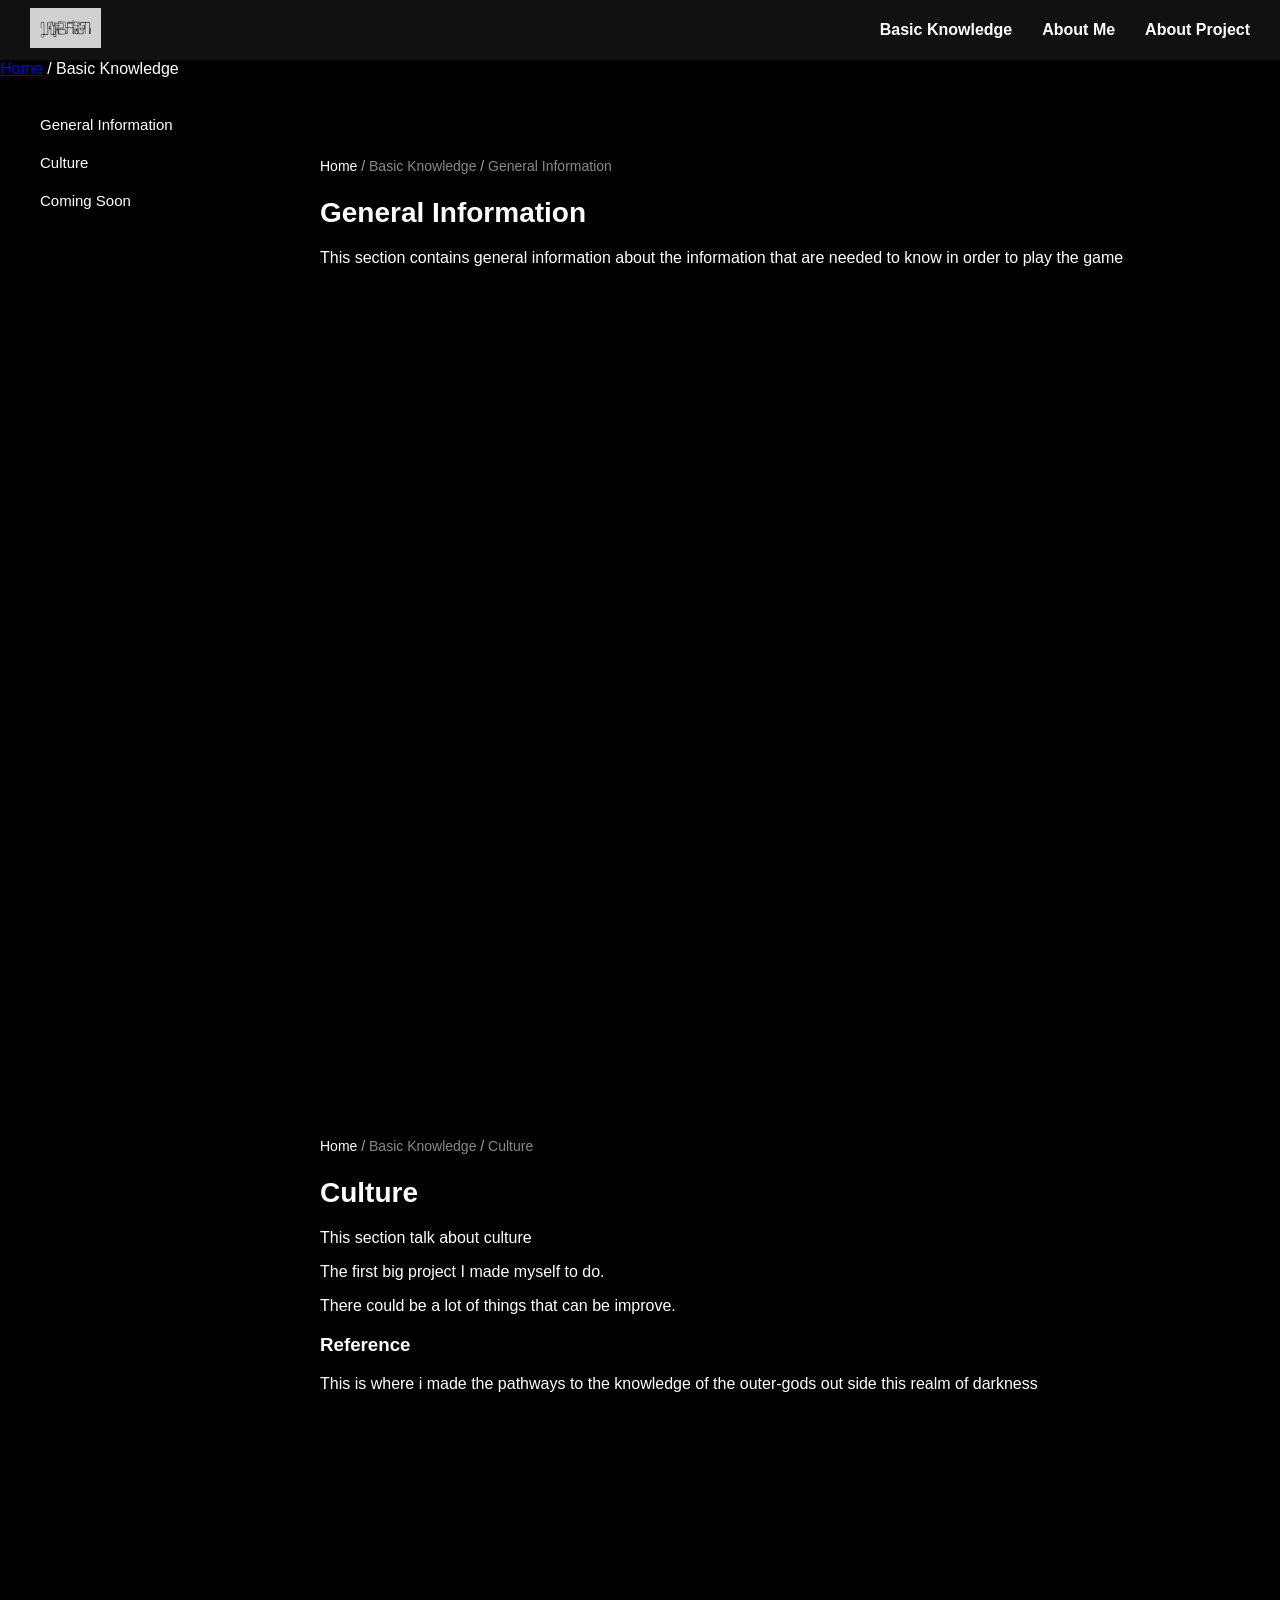
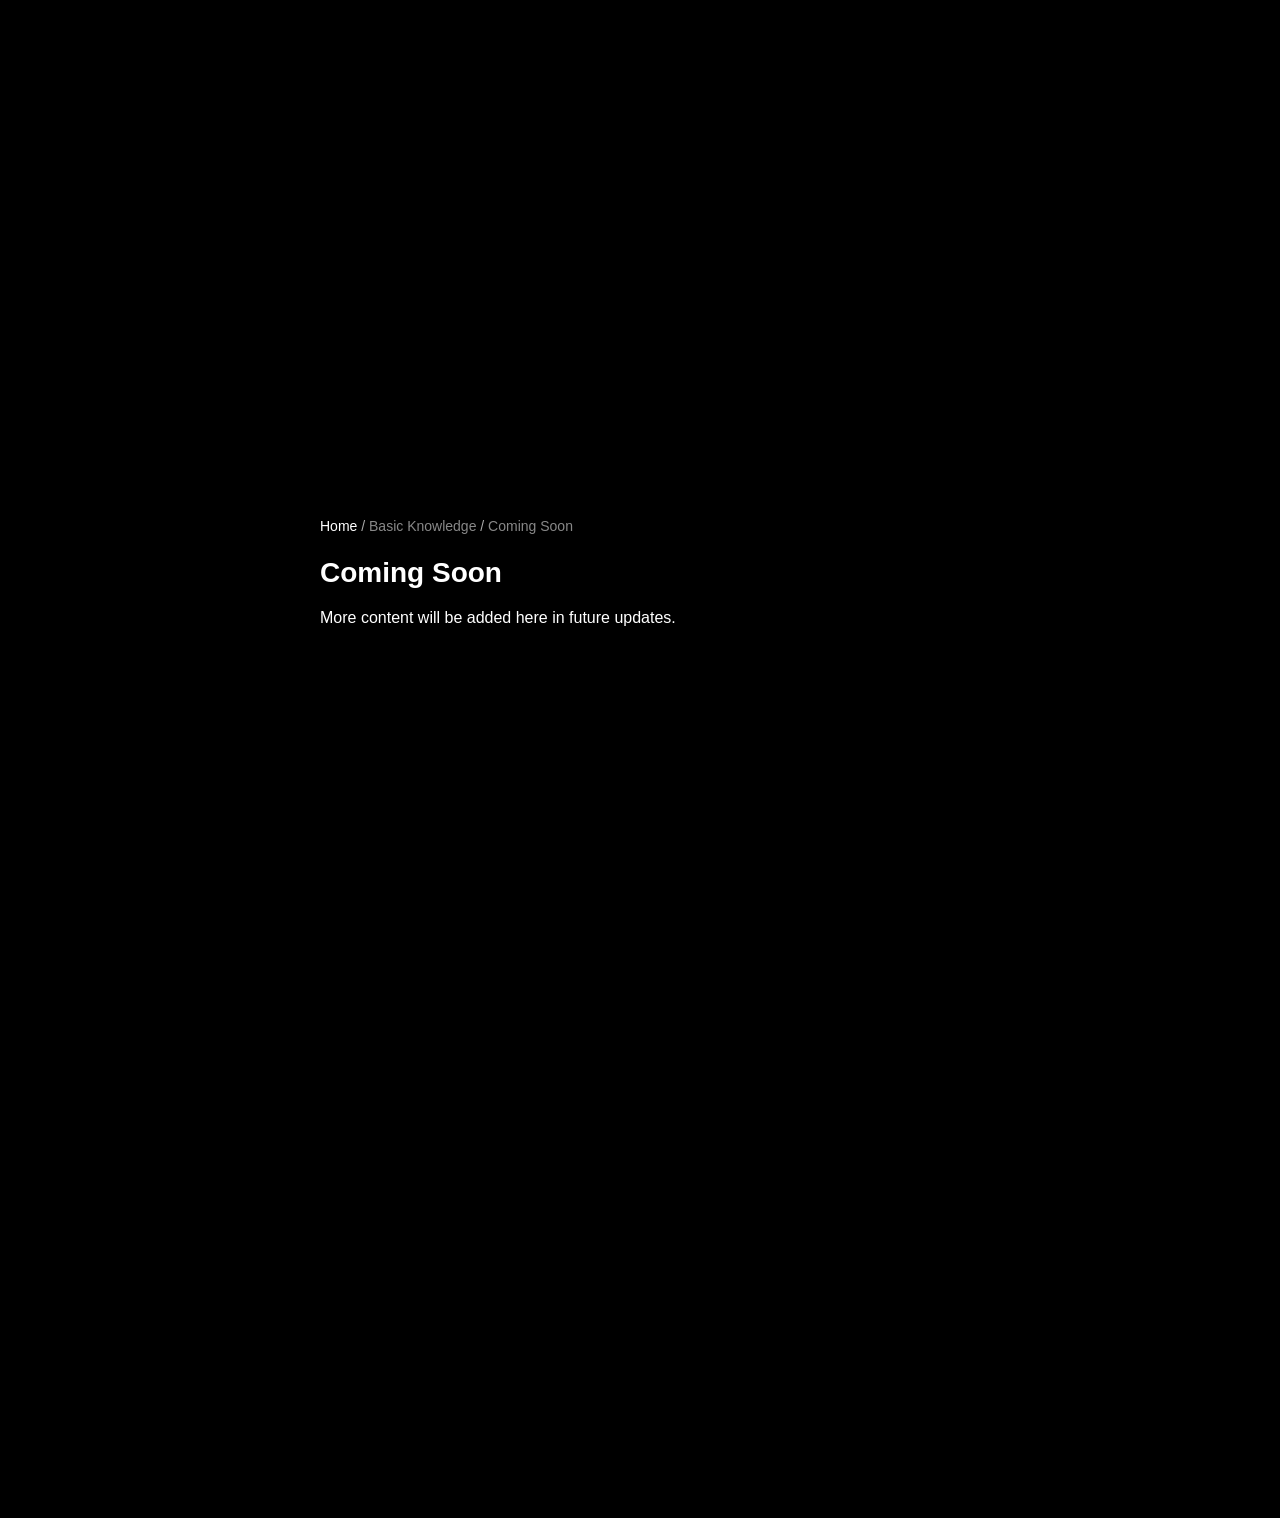
==== basic-knowledge.html @ 1682e871 "first commit" ====
<!DOCTYPE html>
<html lang="en">
<head>
    <meta charset="UTF-8">
    <title>Basic Knowledge</title>
    <meta name="viewport" content="width=device-width, initial-scale=1.0">
    <link rel="stylesheet" href="global.css">
    <link rel="stylesheet" href="basic-knowledge.css">
</head>
<body>


<div class="header">

    <div class="logo">
        <a href="homepage.html">
            <img src="personal_logo.jpeg" alt="Logo">
        </a>
    </div>

    <nav class="nav-links">
        <a href="homepage.html#basic-knowledge">Basic Knowledge</a>
        <a href="homepage.html#about-me">About Me</a>
        <a href="homepage.html#about-the-project">About Project</a>
    </nav>

</div>

    <!-- BREADCRUMB -->
    <div class="breadcrumb">
        <a href="homepage.html">Home</a> / Basic Knowledge
    </div>

    <!-- LAYOUT -->
    <div class="layout">

        <!-- LEFT NAVIGATION -->
        <aside class="side-nav">
            <ul>
                <li><a href="#general">General Information</a></li>
                <li><a href="#culture">Culture</a></li>
                <li><a href="#coming">Coming Soon</a></li>
            </ul>
        </aside>

        <!-- CONTENT -->
        <main class="content">

            <section id="general">
                <div class="breadcrumb">
                    <a href="homepage.html">Home</a> /
                    <span>Basic Knowledge</span> /
                    <span>General Information</span>
                </div>

                <h2>General Information</h2>
                <p>This section contains general information about the information that are needed to know in order to play the game</p>
            </section>

            <section id="culture">
                <div class="breadcrumb">
                    <a href="homepage.html">Home</a> /
                    <span>Basic Knowledge</span> /
                    <span>Culture</span>
                </div>

                <h2>Culture</h2>
                    <p>This section talk about culture</p>
                    <p>The first big project I made myself to do.</P>
                    <P>There could be a lot of things that can be improve.</p>
                <h3>Reference</h3>
                    <p>This is where i made the pathways to the knowledge of the outer-gods out side this realm of darkness</p>
            </section>

            <section id="Coming">
                <div class="breadcrumb">
                    <a href="homepage.html">Home</a> /
                    <span>Basic Knowledge</span> /
                    <span>Coming Soon</span>
                </div>

                <h2>Coming Soon</h2>
                <p>More content will be added here in future updates.</p>
            </section>

        </main>

    </div>

</body>
</html>
---- global.css ----
/* GLOBAL RESET */
body {
    margin: 0;
    background-color: black;
    font-family: Helvetica, Arial, sans-serif;
    color: white;
    padding-top: 60px;
}

/* HEADER */
.header {
    position: fixed;
    top: 0;
    left: 0;
    width: 100%;
    height: 60px;
    background-color: #111;

    display: flex;
    align-items: center;
    justify-content: space-between;

    padding: 0 30px;
    box-sizing: border-box;

    z-index: 1000;
}

.logo img {
    height: 40px;
}

/* NAVIGATION */

.nav-links {
    display: flex;
    gap: 30px;
}

.nav-links a {
    color: white;
    font-weight: bold;
    font-size: 16px;
    text-decoration: none;
}

.nav-links a:hover {
    color: #aaa;
}
---- basic-knowledge.css ----
html {
    scroll-behavior: smooth;
}

body {
    margin: 0;
    background-color: black;
    color: white;
    font-family: Helvetica, Arial, sans-serif;
}

/* HEADER */
.header {
    position: fixed;
    top: 0;
    left: 0;
    width: 100%;
    height: 60px;
    background-color: #111;
    display: flex;
    align-items: center;
    padding: 0 30px;
    box-sizing: border-box;
    z-index: 1000;
}

.logo img {
    height: 40px;
}

/*  BREADCRUMB */
.content .breadcrumb {
    font-size: 14px;
    color: #aaa;
    margin-bottom: 20px;
}

.content .breadcrumb a {
    color: white;
    text-decoration: none;
}

.content .breadcrumb span {
    color: #888;
}

/* LAYOUT */
.layout {
    display: flex;
}

/* SIDE NAVIGATION */
.side-nav {
    position: sticky;
    top: 100px;
    width: 220px;
    height: fit-content;
    padding-left: 40px;
}

.side-nav ul {
    list-style: none;
    padding: 0;
}

.side-nav li {
    margin-bottom: 20px;
}

.side-nav a {
    color: white;
    text-decoration: none;
    font-size: 15px;
}

.side-nav a:hover {
    color: #888;
}

/* CONTENT */
.content {
    flex: 1;
    padding: 0 60px 100px 60px;
}

.content section {
    min-height: 100vh;
    padding-top: 80px;
}

.content h2 {
    font-size: 28px;
    margin-bottom: 20px;
}
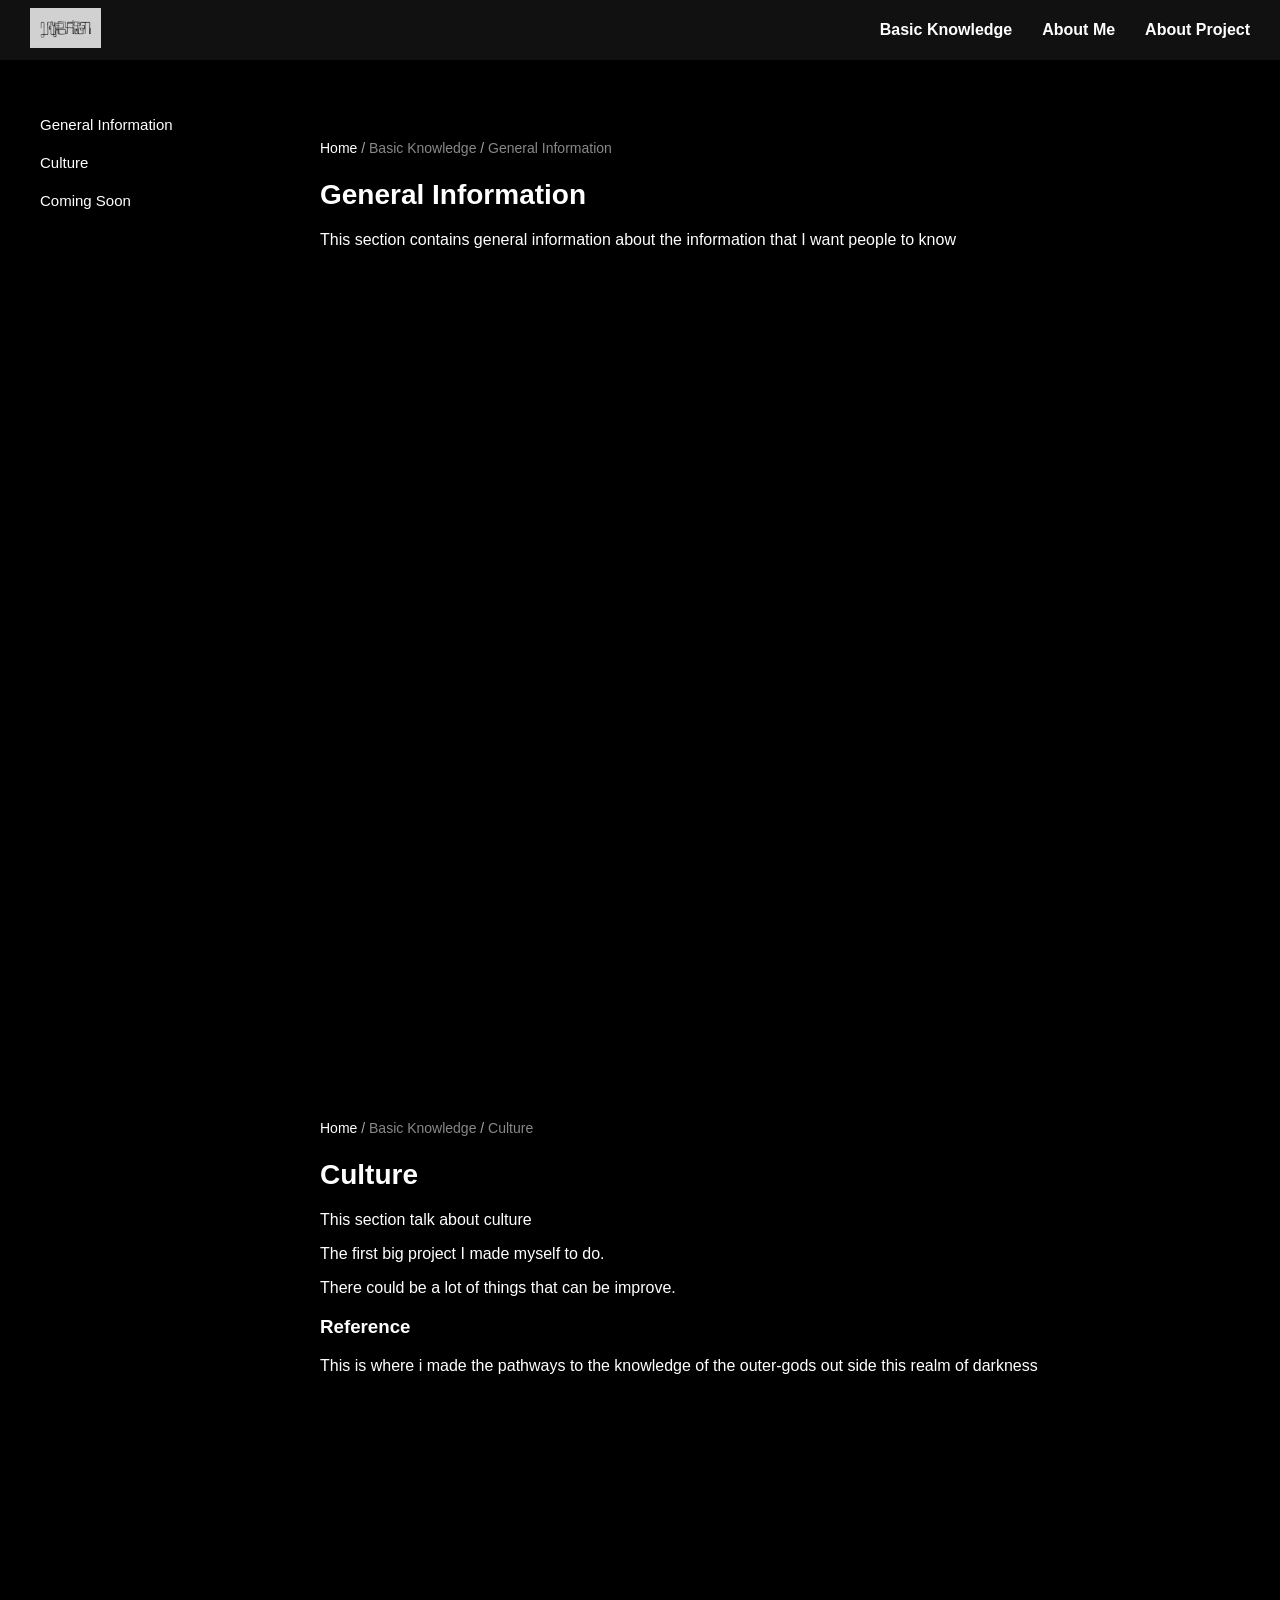
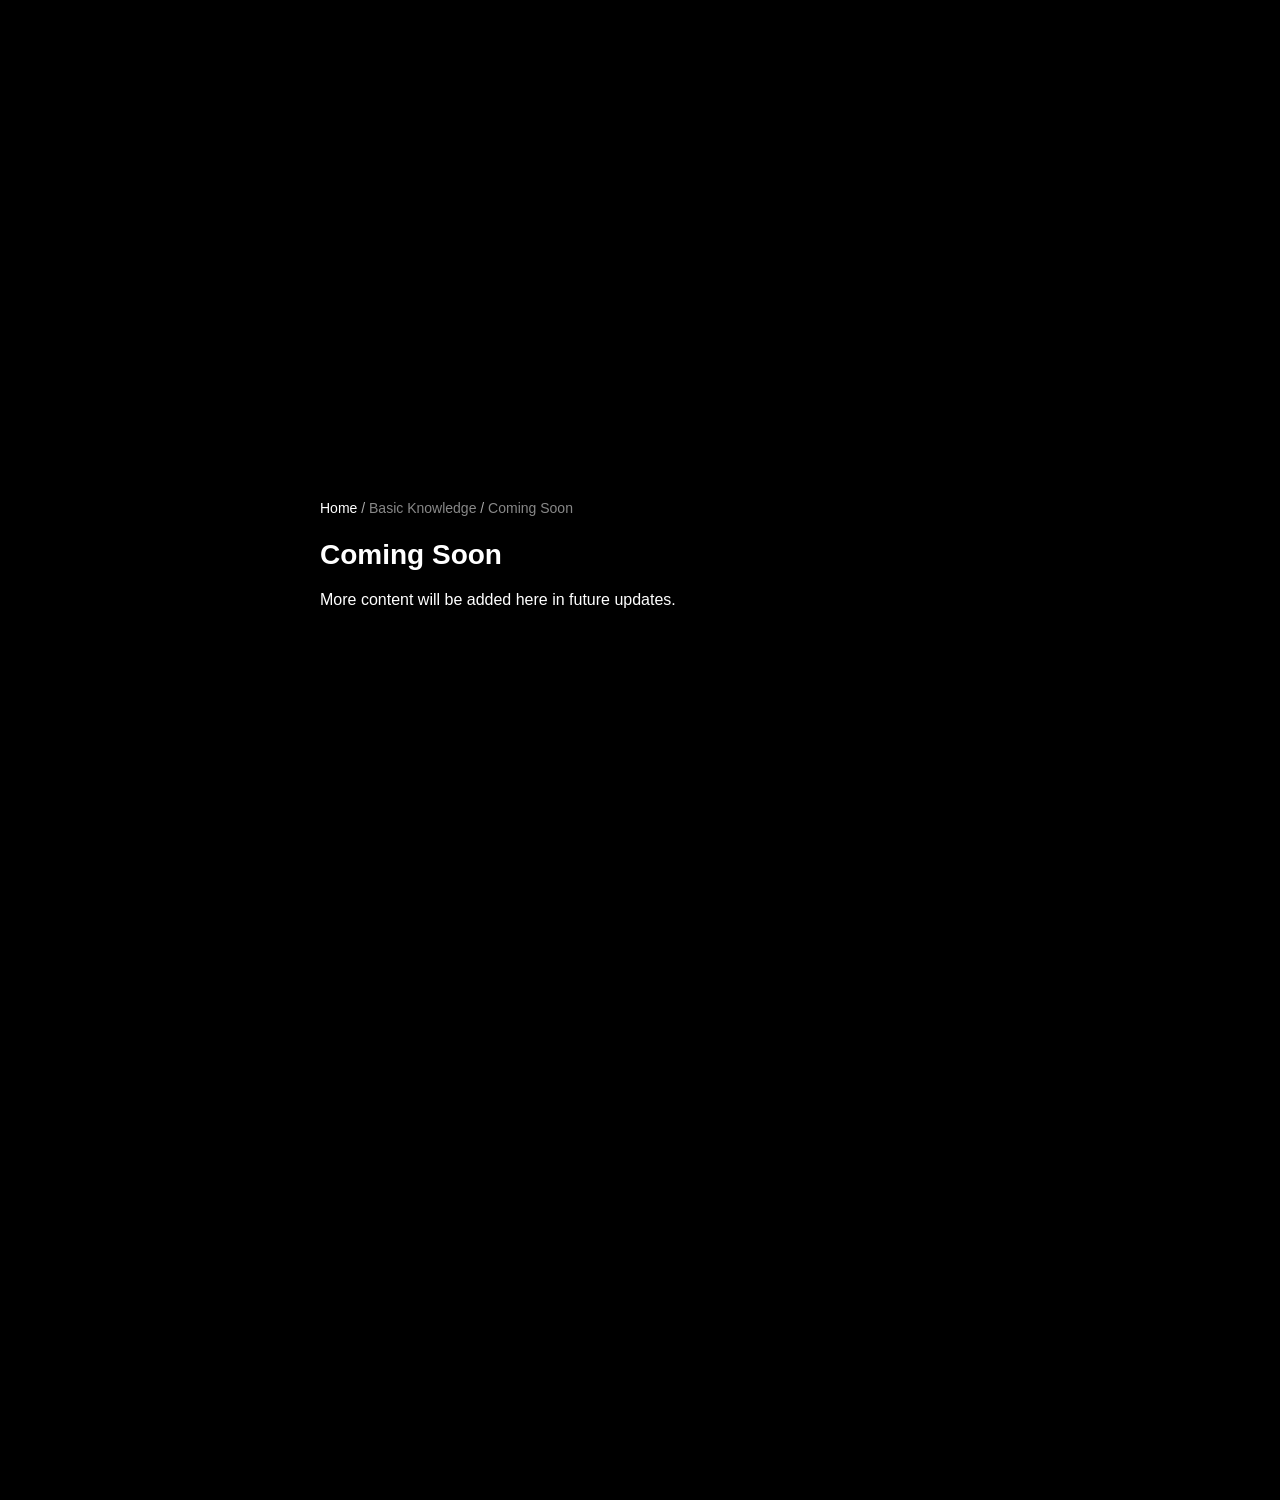
==== commit 21b33482: "modified:   basic-knowledge.html modified:   index.html new file:   questions.json modified:   snake" ====
--- a/basic-knowledge.html
+++ b/basic-knowledge.html
@@ -13,23 +13,18 @@
 <div class="header">
 
     <div class="logo">
-        <a href="homepage.html">
+        <a href="index.html">
             <img src="personal_logo.jpeg" alt="Logo">
         </a>
     </div>
 
     <nav class="nav-links">
-        <a href="homepage.html#basic-knowledge">Basic Knowledge</a>
-        <a href="homepage.html#about-me">About Me</a>
-        <a href="homepage.html#about-the-project">About Project</a>
+        <a href="index.html#basic-knowledge">Basic Knowledge</a>
+        <a href="index.html#about-me">About Me</a>
+        <a href="index.html#about-the-project">About Project</a>
     </nav>
 
 </div>
-
-    <!-- BREADCRUMB -->
-    <div class="breadcrumb">
-        <a href="homepage.html">Home</a> / Basic Knowledge
-    </div>
 
     <!-- LAYOUT -->
     <div class="layout">
@@ -48,18 +43,18 @@
 
             <section id="general">
                 <div class="breadcrumb">
-                    <a href="homepage.html">Home</a> /
+                    <a href="index.html">Home</a> /
                     <span>Basic Knowledge</span> /
                     <span>General Information</span>
                 </div>
 
                 <h2>General Information</h2>
-                <p>This section contains general information about the information that are needed to know in order to play the game</p>
+                <p>This section contains general information about the information that I want people to know</p>
             </section>
 
             <section id="culture">
                 <div class="breadcrumb">
-                    <a href="homepage.html">Home</a> /
+                    <a href="index.html">Home</a> /
                     <span>Basic Knowledge</span> /
                     <span>Culture</span>
                 </div>
@@ -72,9 +67,9 @@
                     <p>This is where i made the pathways to the knowledge of the outer-gods out side this realm of darkness</p>
             </section>
 
-            <section id="Coming">
+            <section id="coming">
                 <div class="breadcrumb">
-                    <a href="homepage.html">Home</a> /
+                    <a href="index.html">Home</a> /
                     <span>Basic Knowledge</span> /
                     <span>Coming Soon</span>
                 </div>
